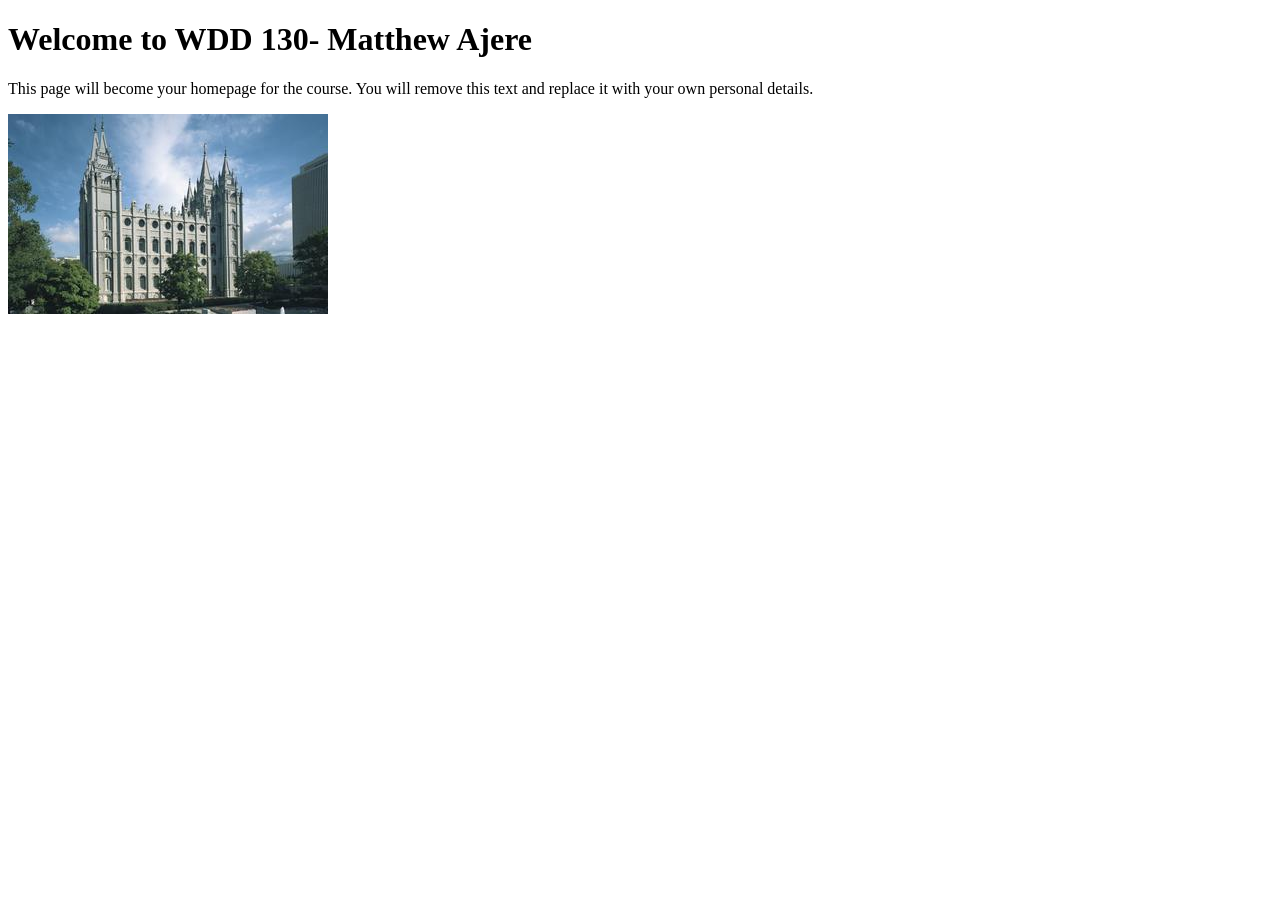
==== index.html @ 57121241 "Update index.html" ====
<!DOCTYPE html>
<html lang="en">

<head>
    <meta charset="UTF-8">
    <meta name="viewport" content="width=device-width, initial-scale=1.0">
    <title>WDD 130 | Personal Homepage- Matthew Ajere</title>
</head>

<body>
    <h1>Welcome to WDD 130- Matthew Ajere</h1>
    <p>This page will become your homepage for the course. You will remove this text and replace it with your own personal details.</p>

    <img src="images/salt-lake-temple.jpg" alt="The Salt Lake Temple.">
</body>

</html>
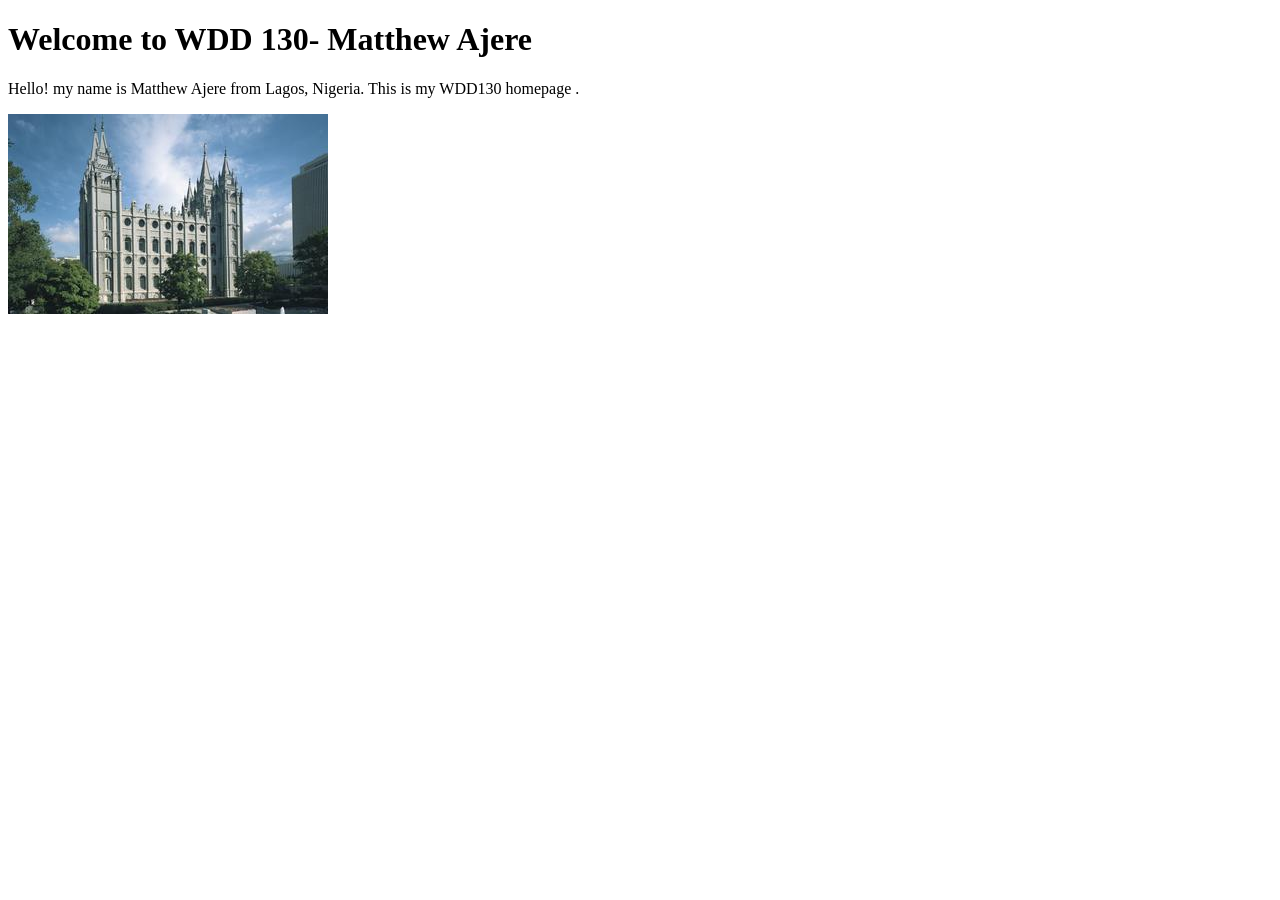
==== commit 55d7eb01: "Update index.html" ====
--- a/index.html
+++ b/index.html
@@ -9,7 +9,7 @@
 
 <body>
     <h1>Welcome to WDD 130- Matthew Ajere</h1>
-    <p>This page will become your homepage for the course. You will remove this text and replace it with your own personal details.</p>
+    <p>Hello! my name is Matthew Ajere from Lagos, Nigeria. This is my WDD130 homepage .</p>
 
     <img src="images/salt-lake-temple.jpg" alt="The Salt Lake Temple.">
 </body>
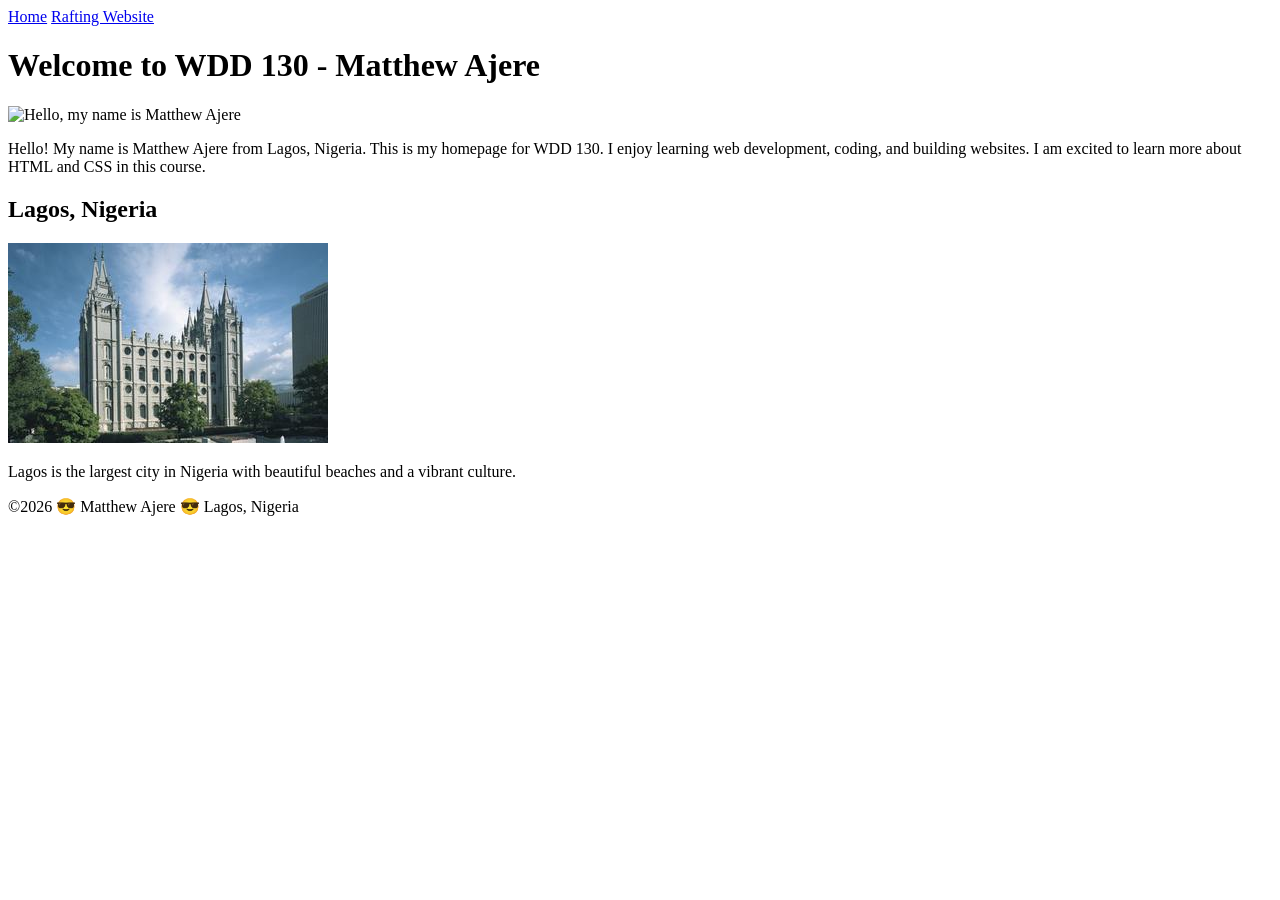
==== commit 454f8dba: "Update index.html" ====
--- a/index.html
+++ b/index.html
@@ -1,17 +1,29 @@
 <!DOCTYPE html>
-<html lang="en">
-
+<html lang="en-US">
 <head>
-    <meta charset="UTF-8">
-    <meta name="viewport" content="width=device-width, initial-scale=1.0">
-    <title>WDD 130 | Personal Homepage- Matthew Ajere</title>
+<meta charset="UTF-8">
+<meta name="viewport" content="width=device-width, initial-scale=1.0">
+<title>WDD 130 | Personal Homepage - Matthew Ajere</title>
 </head>
-
 <body>
-    <h1>Welcome to WDD 130- Matthew Ajere</h1>
-    <p>Hello! my name is Matthew Ajere from Lagos, Nigeria. This is my WDD130 homepage .</p>
-
-    <img src="images/salt-lake-temple.jpg" alt="The Salt Lake Temple.">
+<header>
+<nav>
+<a href="#">Home</a>
+<a href="wwr/">Rafting Website</a>
+</nav>
+</header>
+<main>
+<h1>Welcome to WDD 130 - Matthew Ajere</h1>
+<img src="images/profile.jpg" alt="Hello, my name is Matthew Ajere" width="200">
+<p>Hello! My name is Matthew Ajere from Lagos, Nigeria. This is my homepage for WDD 130. I enjoy learning web development, coding, and building websites. I am excited to learn more about HTML and CSS in this course.</p>
+</main>
+<aside>
+<h2>Lagos, Nigeria</h2>
+<img src="images/salt-lake-temple.jpg" alt="Lagos, Nigeria">
+<p>Lagos is the largest city in Nigeria with beautiful beaches and a vibrant culture.</p>
+</aside>
+<footer>
+<p>©2026 😎 Matthew Ajere 😎 Lagos, Nigeria</p>
+</footer>
 </body>
-
 </html>
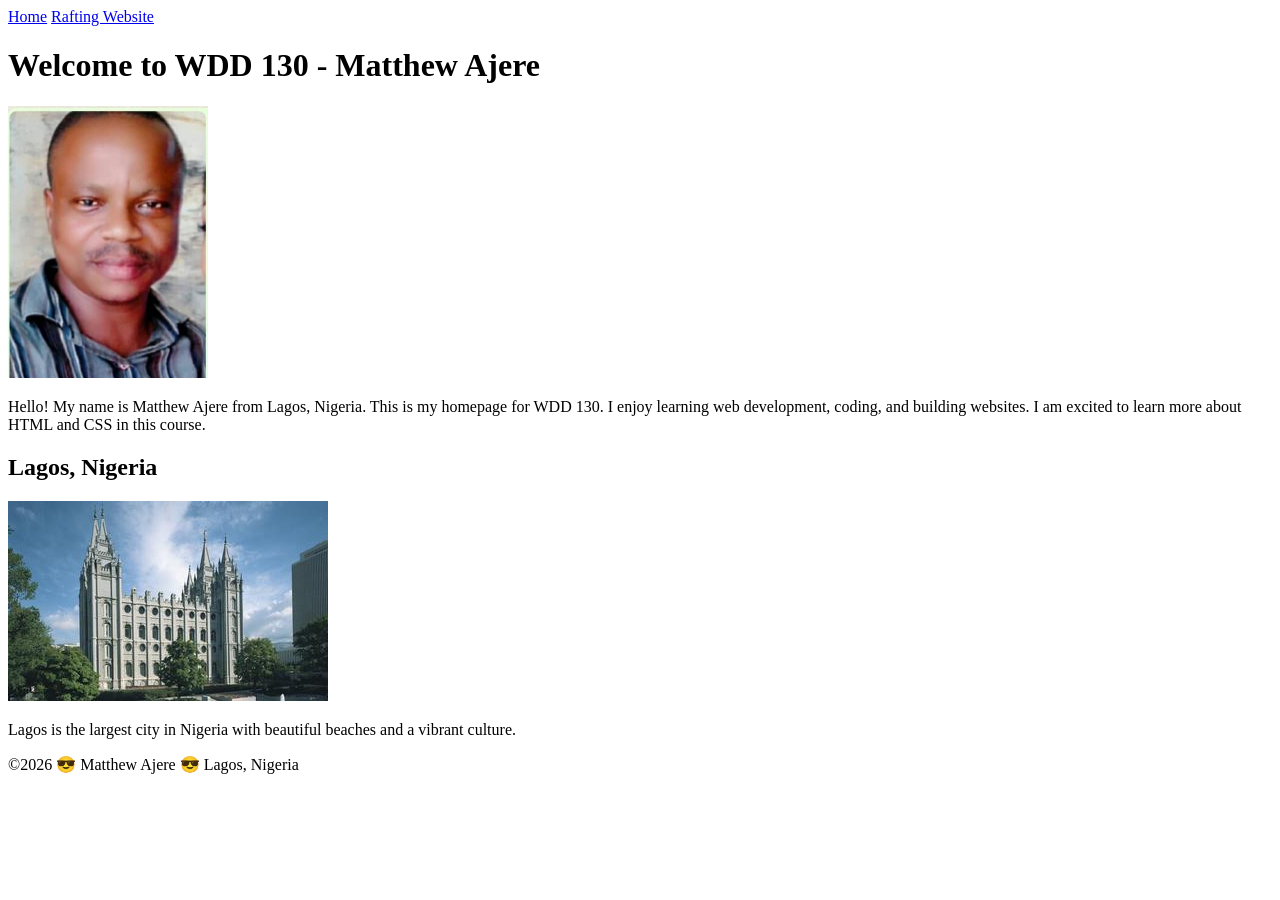
==== commit aef02090: "Update index.html" ====
--- a/index.html
+++ b/index.html
@@ -4,6 +4,9 @@
 <meta charset="UTF-8">
 <meta name="viewport" content="width=device-width, initial-scale=1.0">
 <title>WDD 130 | Personal Homepage - Matthew Ajere</title>
+ <meta name="description" content="Matthew Ajere's WDD 130 home page with information about me and my journey learning web development.">
+<meta name="author" content="Matthew Ajere">
+<link rel="stylesheet" href="styles/styles.css"> 
 </head>
 <body>
 <header>
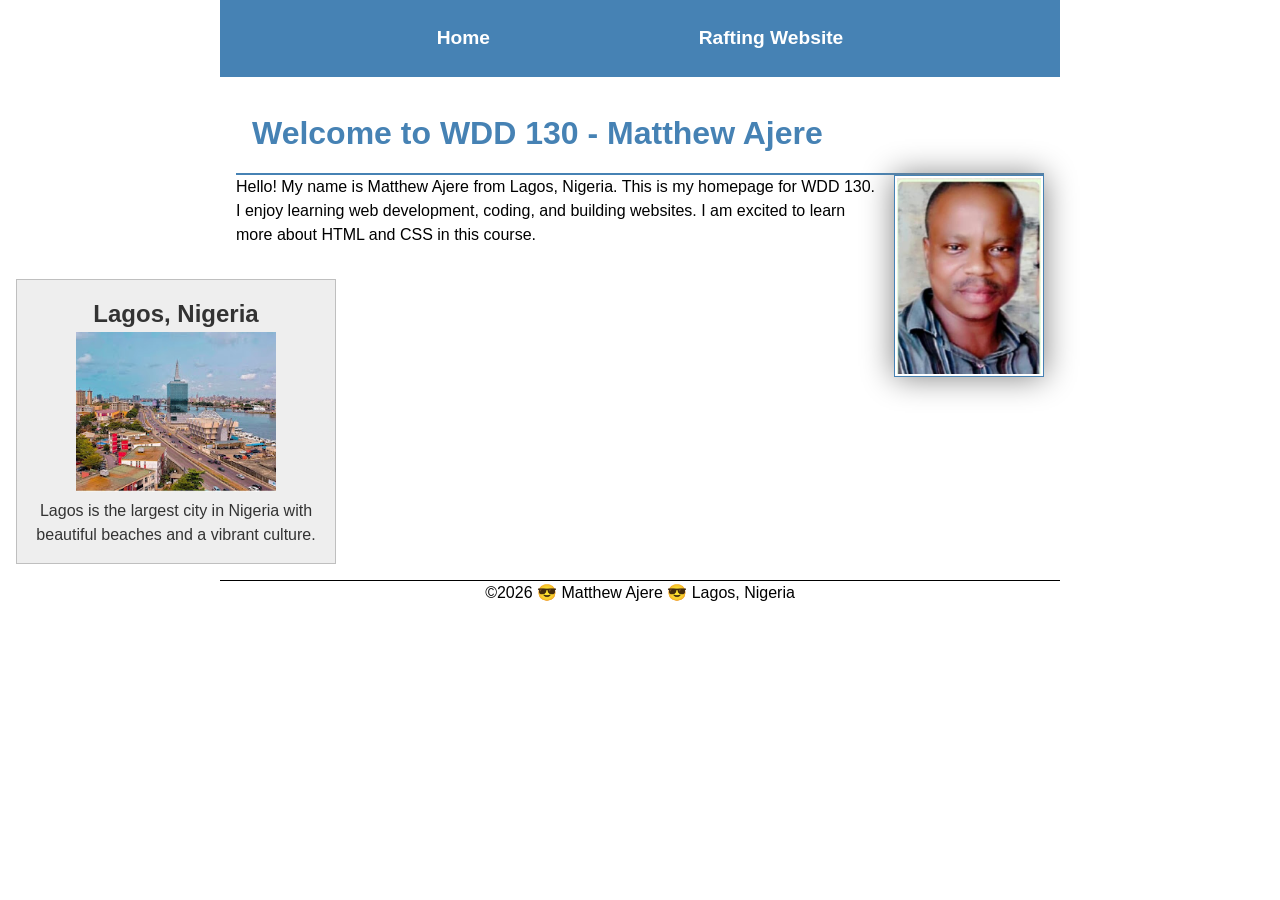
==== commit 1fe2b040: "Update index.html" ====
--- a/index.html
+++ b/index.html
@@ -22,7 +22,7 @@
 </main>
 <aside>
 <h2>Lagos, Nigeria</h2>
-<img src="images/salt-lake-temple.jpg" alt="Lagos, Nigeria">
+<img src="images/Lagos.jpg" alt="Lagos, Nigeria">
 <p>Lagos is the largest city in Nigeria with beautiful beaches and a vibrant culture.</p>
 </aside>
 <footer>
--- a/styles/styles.css
+++ b/styles/styles.css
@@ -0,0 +1,79 @@
+* {
+  margin: 0;
+  padding: 0;
+  box-sizing: border-box;
+}
+
+body {
+  font-family: Arial, Helvetica, sans-serif;
+  line-height: 1.5;
+}
+
+header, footer {
+  max-width: 840px;
+  margin: 0 auto;
+}
+
+nav {
+  background-color: steelblue;
+  padding: 1rem;
+  display: flex;
+  justify-content: space-evenly;
+  align-items: center;
+}
+
+nav a {
+  color: white;
+  display: block;
+  padding: 0.5rem;
+  text-decoration: none;
+  font-size: 1.2rem;
+  font-weight: 700;
+}
+
+h1 {
+  color: steelblue;
+  border-bottom: 2px solid steelblue;
+  padding: 1rem;
+}
+
+main {
+  max-width: 840px;
+  margin: 0 auto;
+  padding: 1rem;
+}
+
+main img {
+  width: 150px;
+  height: auto;
+  border: 1px solid steelblue;
+  padding: 2px;
+  box-shadow: 0 0 30px gray;
+  float: right;
+  margin: 0 0 1rem 1rem;
+}
+
+p {
+  padding: 0;
+}
+
+aside {
+  width: 20rem;
+  margin: 1rem;
+  border: 1px solid rgb(0 0 0 / 0.2);
+  padding: 1rem;
+  background-color: #eee;
+  color: #333;
+  text-align: center;
+}
+
+aside img {
+  width: 200px;
+  height: auto;
+}
+
+footer {
+  margin-top: 15px;
+  border-top: 1px solid #000;
+  text-align: center;
+}
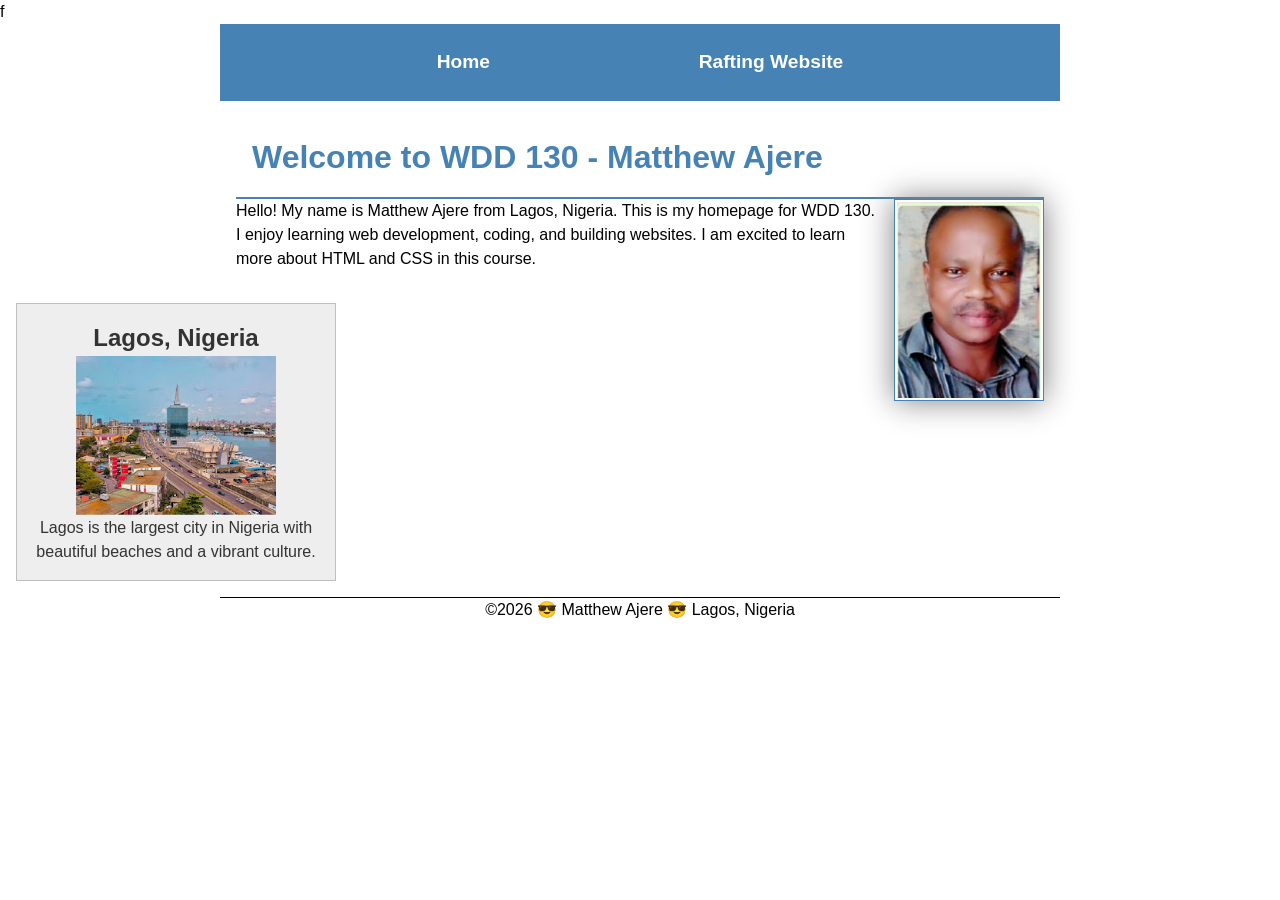
==== commit 71c346e6: "Update index.html" ====
--- a/index.html
+++ b/index.html
@@ -1,4 +1,4 @@
-<!DOCTYPE html>
+f<!DOCTYPE html>
 <html lang="en-US">
 <head>
 <meta charset="UTF-8">
@@ -22,7 +22,7 @@
 </main>
 <aside>
 <h2>Lagos, Nigeria</h2>
-<img src="images/Lagos.jpg" alt="Lagos, Nigeria">
+<img src="images/lagos.jpg" alt="Lagos, Nigeria">
 <p>Lagos is the largest city in Nigeria with beautiful beaches and a vibrant culture.</p>
 </aside>
 <footer>
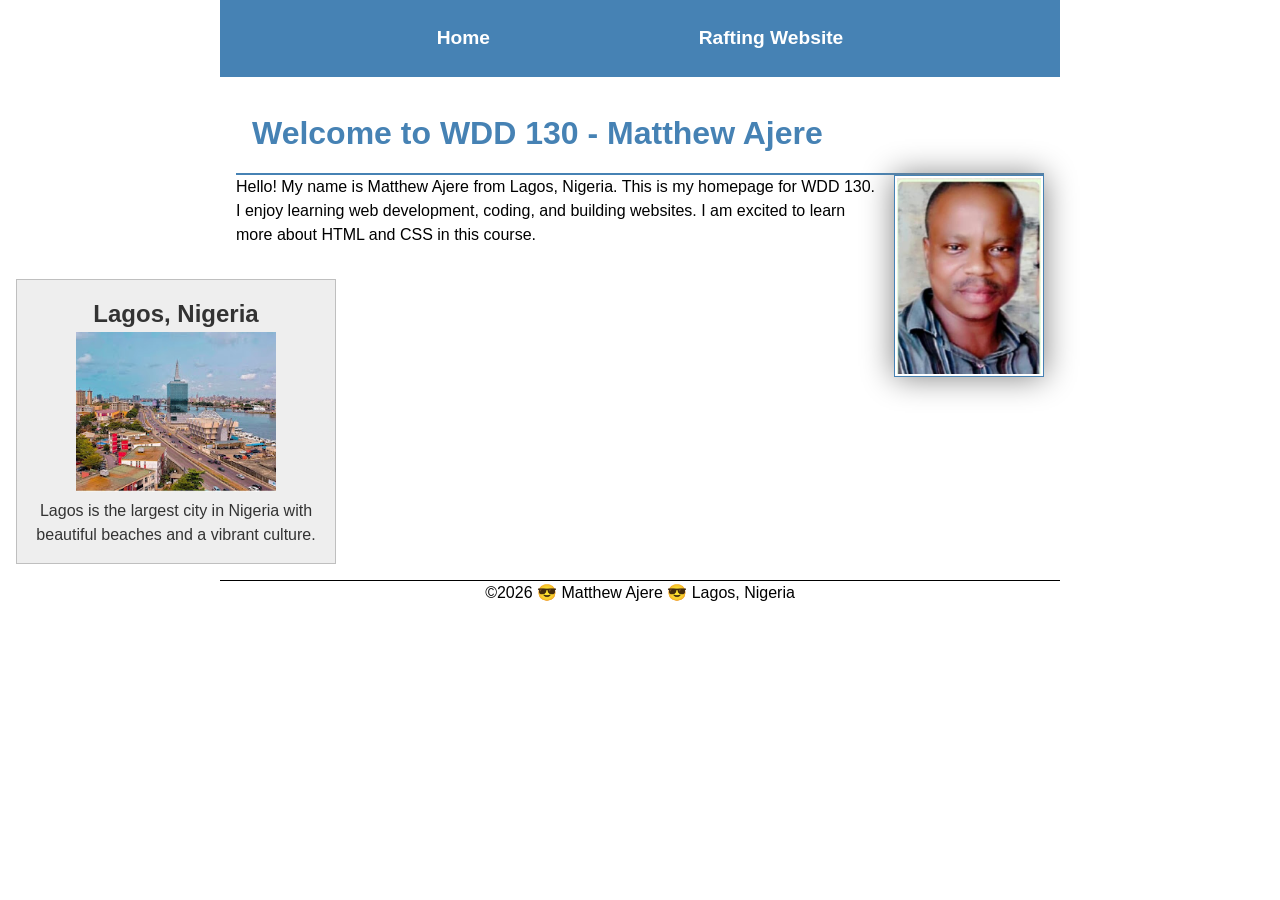
==== commit 06f3d33e: "Update index.html" ====
--- a/index.html
+++ b/index.html
@@ -1,4 +1,4 @@
-f<!DOCTYPE html>
+<!DOCTYPE html>
 <html lang="en-US">
 <head>
 <meta charset="UTF-8">
